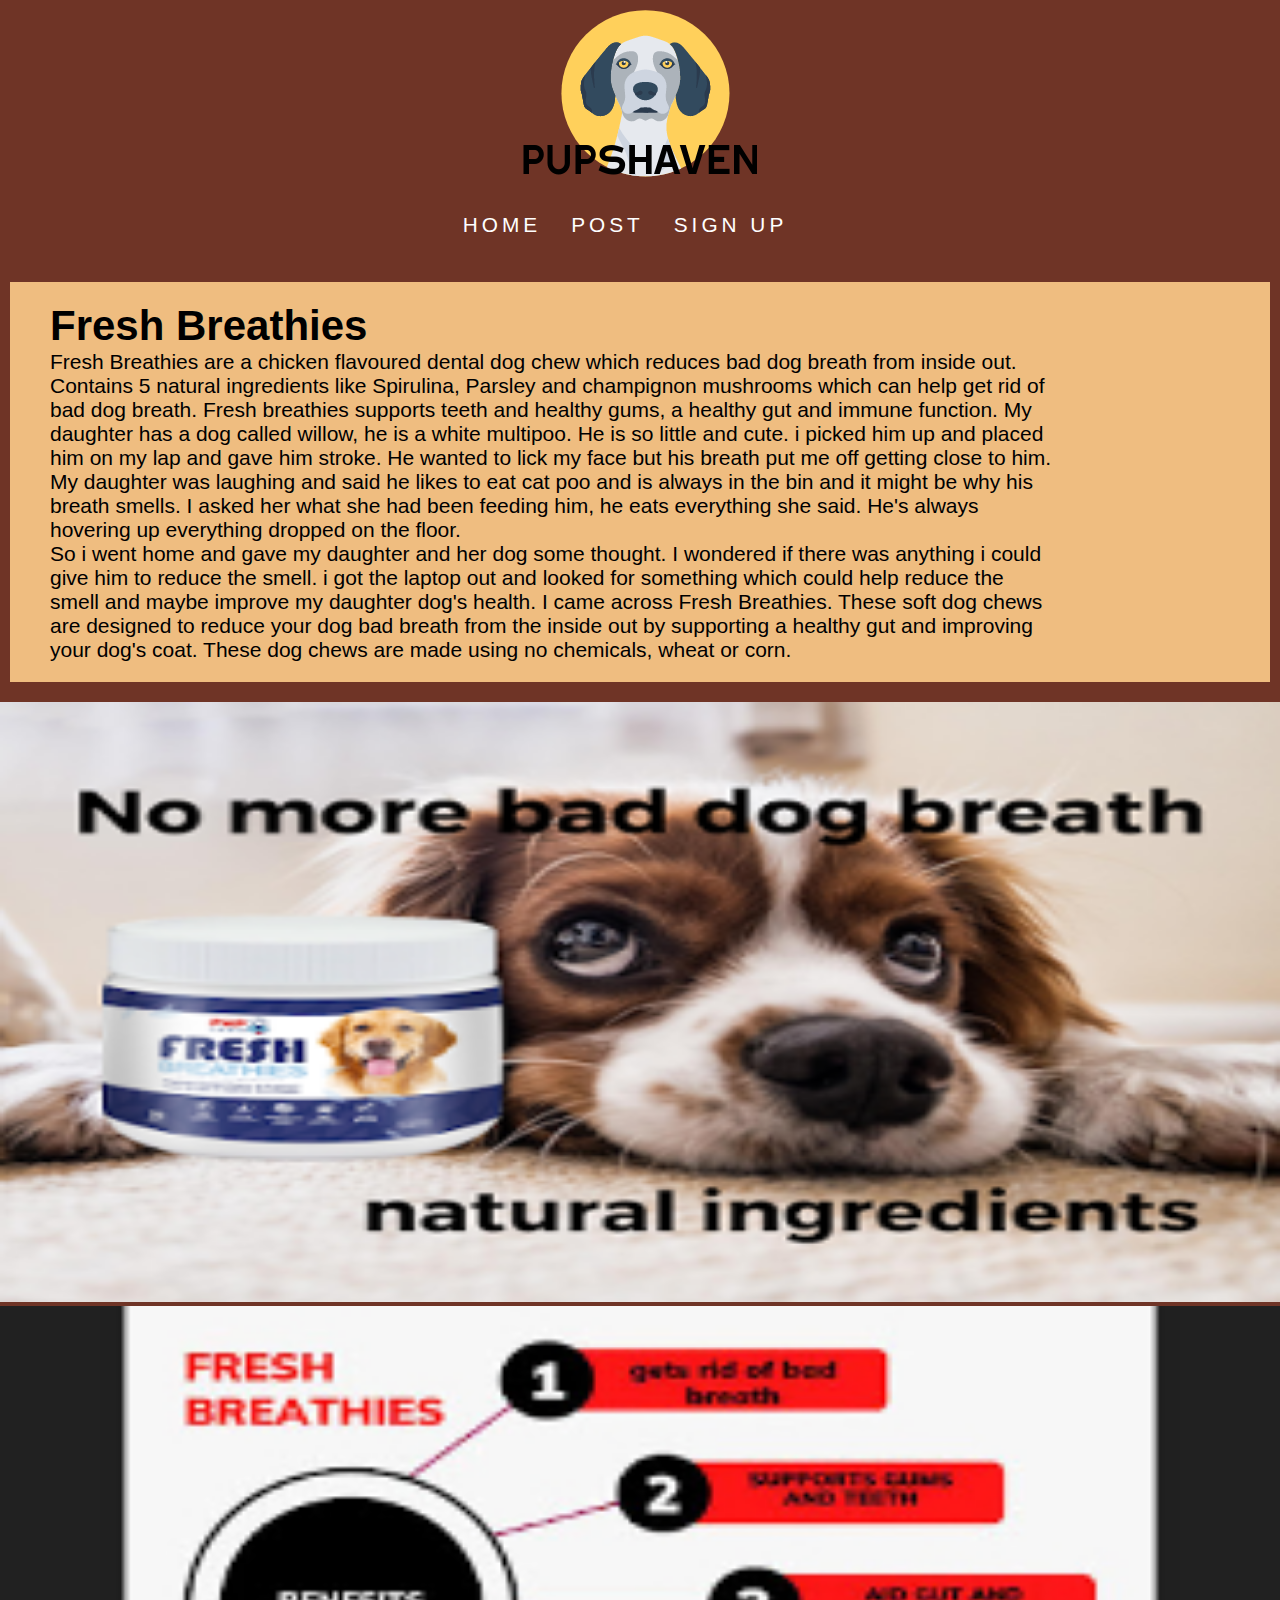
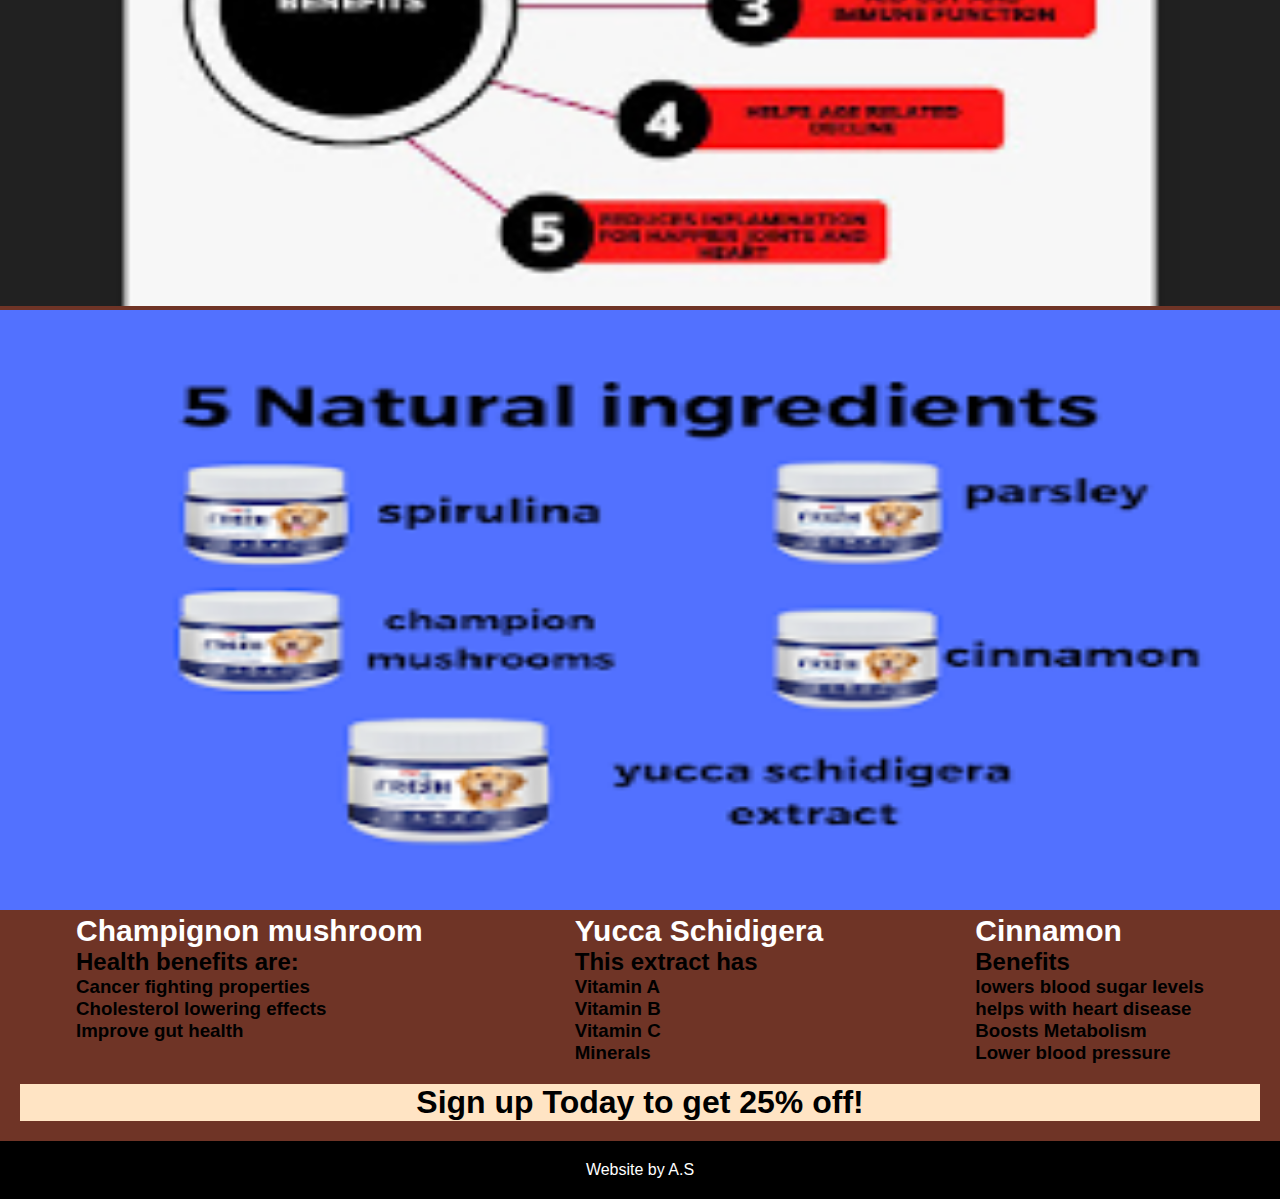
==== index.html @ ff5f4a9f "completed project 1" ====
<!DOCTYPE html>
<html lang="en">
<head>
    <meta charset="UTF-8">
    <meta http-equiv="X-UA-Compatible" content="IE=edge">
    <meta name="viewport" content="width=device-width, initial-scale=1.0">
    <title>responsive layputs</title>
    <link rel="stylesheet" href="/assets/css/style.css">
</head>
<body>
    <header>
    <div class="nav-container">
        <nav class="move">
            <a href="index.html">
                <img src="assets/images/pups-haven-logo.jpg">
            </a>
            <ul id="menu">
                <li>
                    <a href="index.html">HOME</a>
                </li>
                <li>
                    <a href="post.html">POST</a>
                </li>
                <li>
                    <a href="sign-up.html">SIGN UP</a>
                </li>
            </ul>   
          </nav>
    </div>
          
          
    </header>
    <body>
        <div class="container">
        <div class="about">
            <h1>Fresh Breathies</h1>
            <p>
                Fresh Breathies are a chicken flavoured dental dog chew which reduces bad dog breath from inside out. Contains  5 natural ingredients like Spirulina, Parsley and champignon mushrooms which can help get rid of bad dog breath. Fresh breathies supports teeth and healthy gums, a healthy gut and immune function.

My daughter has a dog called willow, he is a white multipoo. He is so little and cute. i picked him up and placed him on my lap and gave him stroke. He wanted to lick my face but his breath put me off getting close to him. My daughter was laughing and said he likes to eat cat poo and is always in the bin and it might be why his breath smells. I asked her what she had been feeding him, he eats everything she said. He's always hovering up everything dropped on the floor. 
            </p>
            <p>
                So i went home and gave my daughter and her dog some thought. I wondered if there was anything i could give him to reduce the smell.  i got the laptop out and looked for something which could help reduce the smell and maybe improve my daughter dog's health. 

I came across Fresh Breathies. These soft dog chews are designed to reduce your dog bad breath from the inside out by supporting a healthy gut and improving your dog's coat. These dog chews are made using no chemicals, wheat or corn. 
            </p>
        </div>     
    </div>
    <div class="ingredients">
            <img src="assets/images/no-more-bad-dog-breath.png">
            <img src="assets/images/benefits-breathies.jpg">
            <img src="assets/images/5-natural-ingredients.png">
        </div>
        <div class="flex-parent-element">
            <div class="flex-childone-element">
            <h1>Champignon mushroom</h1>
            <h2>Health benefits are:</h2>
                <h3>Cancer fighting properties</h3>
                <h3> Cholesterol lowering effects</h3>
                <h3>Improve gut health</h3>
                </div>
            <div class="flex-childtwo-element">    

            <h1>Yucca Schidigera</h1>
            <h2>This extract has </h2>
            <h3>Vitamin A</h3>
            <h3>Vitamin B</h3>
            <h3>Vitamin C</h3>
            <h3>Minerals</h3>
            </div>
            <div class="flex-childthree-element">
            <h1> Cinnamon</h1>
            <h2>Benefits</h2>
            <h3>lowers blood sugar levels</h3>
            <h3>helps with heart disease</h3>
            <h3>Boosts Metabolism</h3>
            <h3>Lower blood pressure</h3>
            </div>
        </section>
    </div>
    <div class="offer">
            <h1>Sign up Today to get 25% off!</h1>

        </section>
    </div>



        <footer>
            Website by A.S
        </footer>
        
    
</body>
</html>
---- assets/css/style.css ----
*{
    margin: 0;
    padding: 0;
    border: 0;
 }
 
 body{
    font-family: sans-serif;
    background-color: rgb(111, 52, 38);
 
 }
 .nav-container
 {
   width: 80%;
    margin: 0 auto;
 
 }
 .move{
  display: flex;
  flex-direction: column;
 }
 
 a h1
 {
    text-decoration: none;
    color: rgb(255, 252, 252);
 }
 
 #menu{
    font-size: 130%;
    list-style-type: none;
    letter-spacing: 4px;
    color: #fff;
    display: flex;
    flex-direction: row;
    justify-content: center;
    
    
 }
 
  #menu{
    line-height: 75px;
 }
 
 #menu li{
    margin-right: 30px;
 }
 
 #menu a {
    text-decoration: none;
    color: #fff;
    
 }
 
 .move img{
    margin: 0 auto;
    display: flex;
 }
 
 #navi-items
 {
    font-size: 130%;
    list-style-type: none;
    letter-spacing: 4px;
    color: #fff; 
 }
  
  #navi-items
 {
    text-decoration: none;
    color: rgb(255, 252, 252);
 }
 
 #navi-items
 {
    line-height: 75px;
 }
 
 #navi-items li{
    margin-right: 30px;
    display: flex;
 }
 
 #navi-items a {
    text-decoration: none;
    color: #fff;
 }  
 
 
 
 .form-image
 {
    margin: 0 auto;
    display: flex;
 }
 
 .sign-container img
 {
    margin: 0 auto;
 
 }
 
 .container
 {
    max-width: 100%;
    margin: 10px;  
    background-color: rgb(239, 189, 128);
    
    
 }
 
 
 
 .flex-parent-element
 {
 
     width: 100%;
     margin-top: 100px;
     margin-bottom: 100px;
     margin: 0 auto;  
     
 }
 
 .flex-parent-element h1{
     color: #fff;
     font-size: 30px;
 }
 
 .about{
     margin: o auto;
     width: 100%;
     font-size: 21px;
 }
 
 .flex-parent-element
 {
    display: flex;
    width: 100%;
    flex-direction: row;
    justify-content: space-around;
 }
 .offer h1{
 color: black ;
 margin:20px 20px;
 text-align: center;
 background-color: bisque;
 }

 footer {
   max-width: 100%;
 }
 .container-post
 {
    margin: 0 auto;
    background-color: bisque;
    width: 100%;
    max-width: 900px;
 }
 .container-post h1{
    margin: 10px;
    text-align: center;
 }
 .container-post h3{
    margin: 10px;
    text-align: center;
 }
 .container-post p{
    margin: 10px;
    text-align: center;
 }
 
 @media screen and (max-width: 400px) {
    .flex-parent-element{
       flex-direction: column;
       width: 70%;
       margin: 20px;
    }
 
    .ingredients img{
       width: 80%;
    }
    .container{
       margin: 0 auto;
       width: 100%;
    }
    .offer{
       margin: 0 auto;
       padding: 10px;
       width: 70%;
       background-color: bisque;
    }
     #menu{
       margin-left: 30px;
       display: flex;
       flex-direction: column;
       align-items: center;
    }
    .move img{
       margin: 0 auto;
       display: flex;
       
    }
    .nav-container{
       margin: 0 auto;
       width: 100%;
       
    }
    .navi-items
    {
       margin: 0 auto;
       display: flex;
       flex-direction: column;
       align-items: center;
 
    }
 
    .form-image
    {
       margin: 0 auto;
       display: flex;
    }
    footer{
       width: 80%;
    }
    .container-post
 {
    margin: 5px;
    width: 100%;
    display: flex;
    flex-direction: row;
    flex-shrink: 3;
 
 }
 .container-post h1{
    margin: 10px;
    color: black;
    font-size: 24px;
    text-align: left;
 }
 .container-post h3{
    margin: 10px;
    font-size: 23px;
    text-align: left;
 }
 .container-post p{
    margin: 10px;
    font-size: 20px;
    text-align: left;
 }
 }
    
 .about{
    width: 80%;
    margin: 20px; 
    padding: 20px; 
    background-color: rgb(239, 189, 128);
 }
 .about p{
 }
 .ingredients img{
    height: 600px;
    width: 600px;
    width: 100%;
 }
 footer
 {
     background-color: black;
     color: #fff;
     clear: both;
     padding: 20px 0px;
     text-align: center;
     width: 100%;
 
 }
 .offer{
    color: black;
 }
 .container-post
 {
    margin: 0 auto;
    width: 100%;
    background-color: bisque;
 
 }
 .container-post h1{
    color: black;
    font-size: 24px;
 }
 .container-post h3{
    font-size: 23px;
 }
 .container-post p{
    font-size: 20px;
 }
 .form-section {
    margin: 10x;
    margin-left: 0 auto;
    padding: 70px;
    background-image: url(https://images.unsplash.com/photo-1529472119196-cb724127a98e?ixlib=rb-4.0.3&ixid=MnwxMjA3fDB8MHxwaG90by1wYWdlfHx8fGVufDB8fHx8&auto=format&fit=crop&w=372&q=80);
    background-size: cover;
    background-position: center;
    height: 600px;
    width: 70%;
 }
 .signup-form
 {
    margin-top:30px;
    color:#fff;
    background-color:rgba(60, 60, 60, 0.5);
    max-width:400px;
 
 
    padding:50px;
 }
 .signup-form > h2
 {
    color:#fafafa;
    margin-bottom: 20px;
 }
 .text-input
 {
    background:transparent;
    color:#fafafa;
    width:100%;
    height:25px;
    margin:5px 0 20px 0;
    border:1px solid #fafafa;
    border-radius:2px;
 }
 .text-input:hover
 {
    border-color: burlywood;
 }
 .join-button
 {
    margin-top:20px;
    border-radius:2px;
    padding:15px 32px 15px 32px;
    text-align:center;
    font-size:100%;
    background-color:rgb(239, 189, 128);
    color:#fafafa;
    display:block;
 }
 .join-button:hover
 {
    background-color:#fafafa;
    color:bisque;
 }
 
 @media screen and (max-width: 1000px){
       .ingredients img{
          height: 200px;
 
       }
       };
       .signup-form{
          width: 100%;
          margin: 0 auto;
       }
       footer{
          width: 100%;
       }
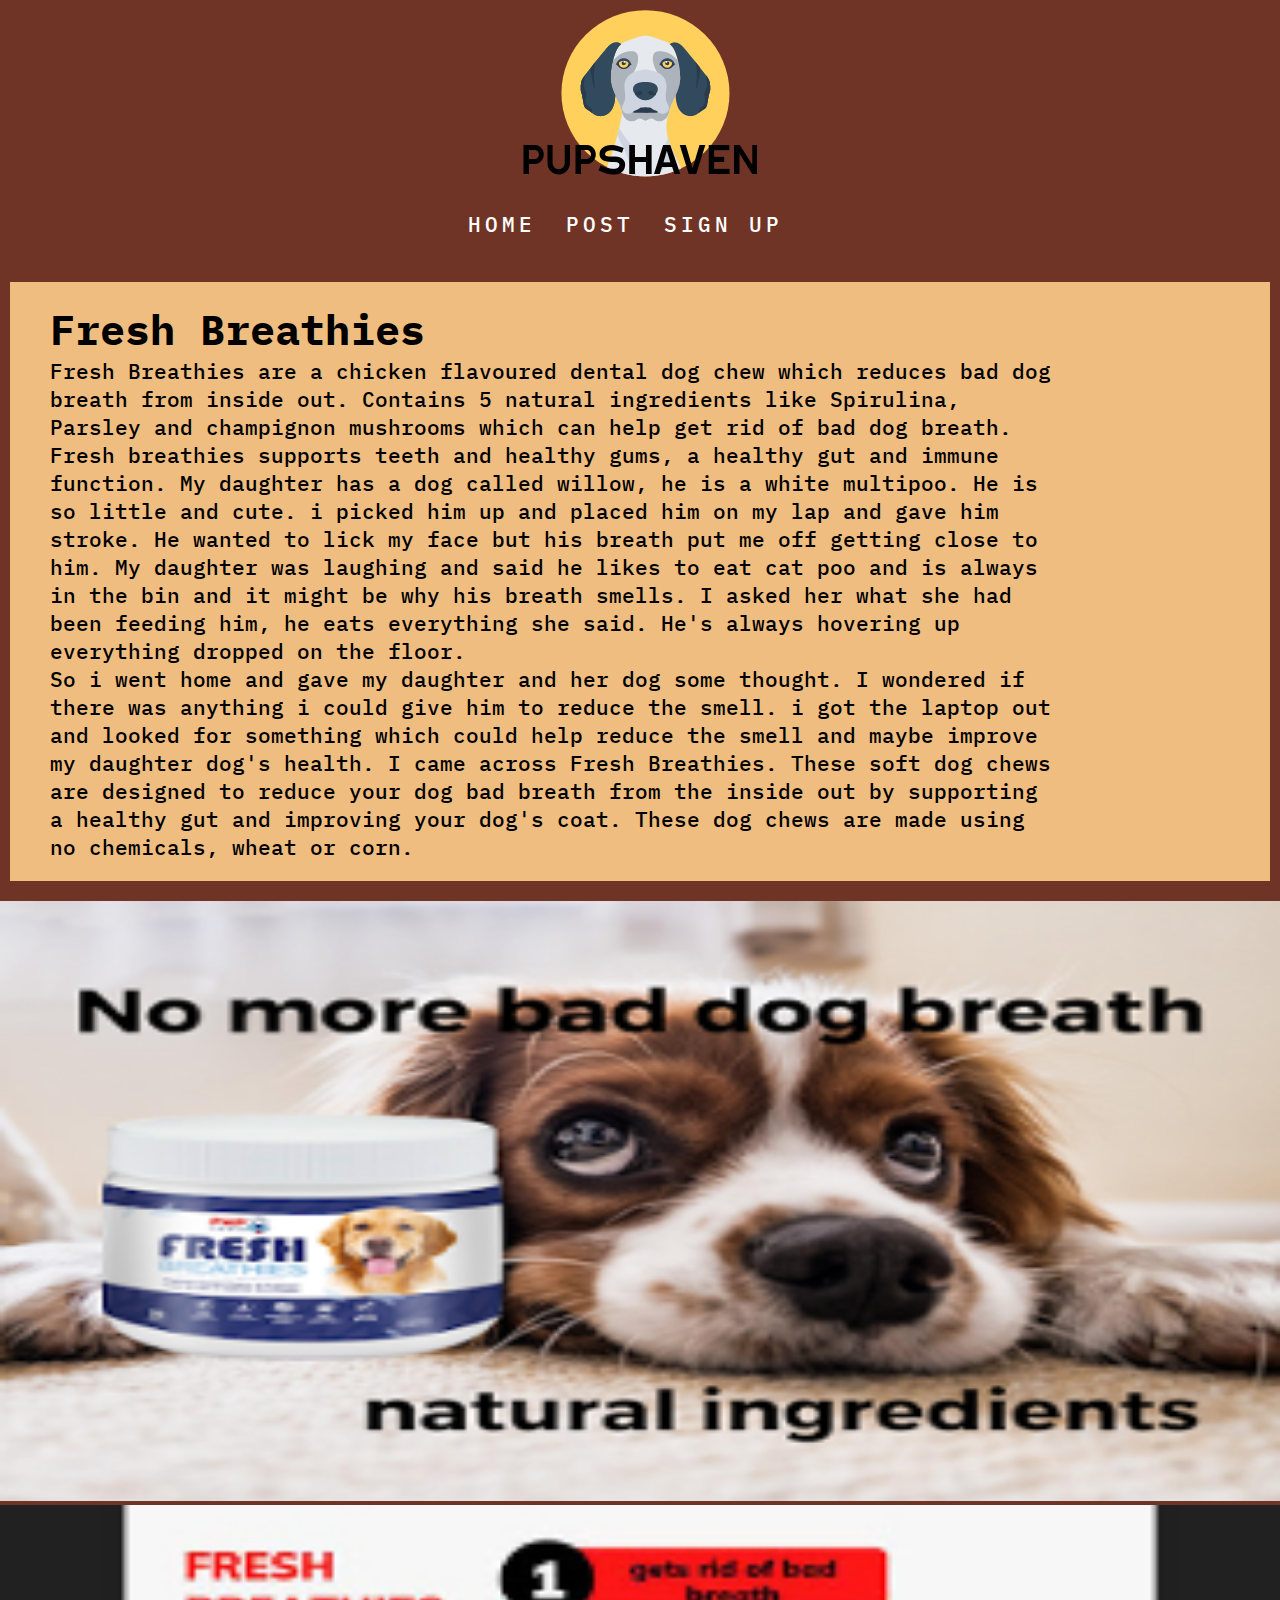
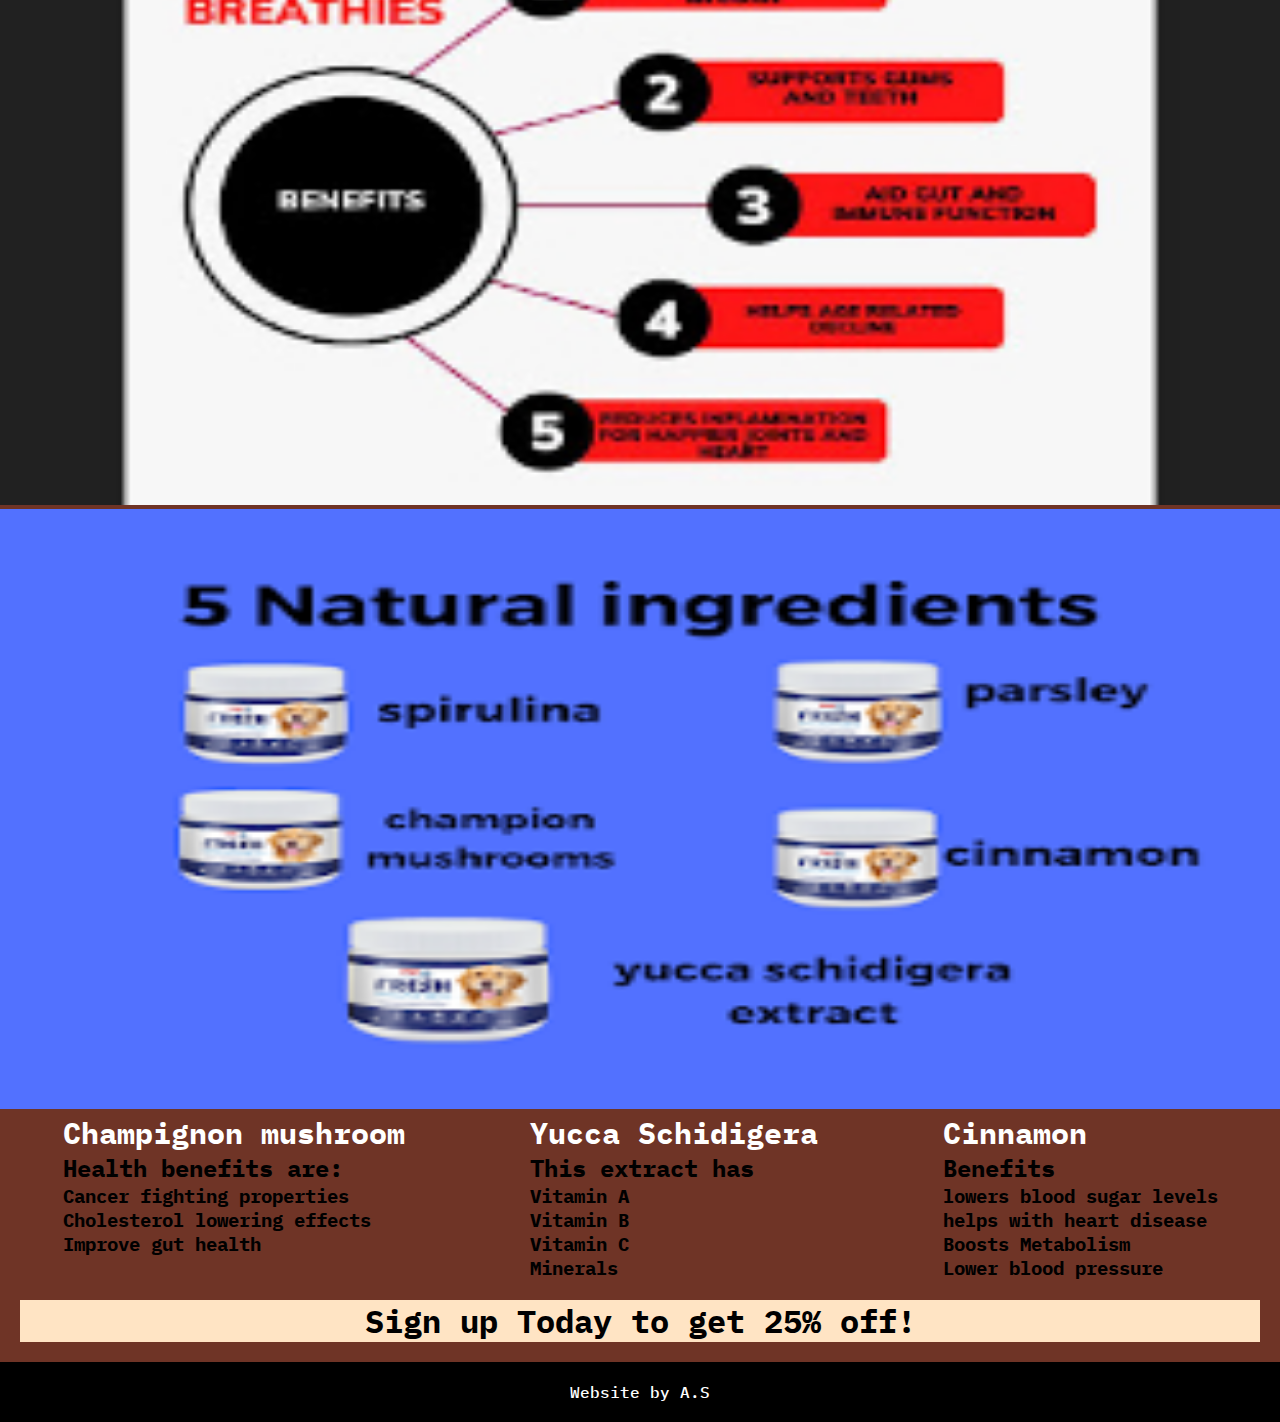
==== commit 4487717e: "uodated html and css" ====
--- a/index.html
+++ b/index.html
@@ -5,6 +5,9 @@
     <meta http-equiv="X-UA-Compatible" content="IE=edge">
     <meta name="viewport" content="width=device-width, initial-scale=1.0">
     <title>responsive layputs</title>
+    <link rel="preconnect" href="https://fonts.googleapis.com">
+<link rel="preconnect" href="https://fonts.gstatic.com" crossorigin>
+<link href="https://fonts.googleapis.com/css2?family=IBM+Plex+Mono:ital,wght@0,100;0,200;0,300;0,400;0,500;0,600;0,700;1,100;1,200;1,300;1,400;1,500;1,600;1,700&family=Poppins:ital,wght@0,100;0,200;0,300;0,400;0,500;0,600;0,700;0,800;0,900;1,100;1,200;1,300;1,400;1,500;1,600;1,700;1,800;1,900&display=swap" rel="stylesheet">
     <link rel="stylesheet" href="/assets/css/style.css">
 </head>
 <body>
@@ -12,7 +15,7 @@
     <div class="nav-container">
         <nav class="move">
             <a href="index.html">
-                <img src="assets/images/pups-haven-logo.jpg">
+                <img src="assets/images/pups-haven-logo.jpg" alt="logo for webite">
             </a>
             <ul id="menu">
                 <li>
@@ -30,7 +33,6 @@
           
           
     </header>
-    <body>
         <div class="container">
         <div class="about">
             <h1>Fresh Breathies</h1>
@@ -47,9 +49,9 @@
         </div>     
     </div>
     <div class="ingredients">
-            <img src="assets/images/no-more-bad-dog-breath.png">
-            <img src="assets/images/benefits-breathies.jpg">
-            <img src="assets/images/5-natural-ingredients.png">
+            <img src="assets/images/no-more-bad-dog-breath.png" alt="ad for fresh breathies">
+            <img src="assets/images/benefits-breathies.jpg" alt="the benefits of fresh breathies">
+            <img src="assets/images/5-natural-ingredients.png" alt="ingredients in fresh breathies">
         </div>
         <div class="flex-parent-element">
             <div class="flex-childone-element">
@@ -76,12 +78,10 @@
             <h3>Boosts Metabolism</h3>
             <h3>Lower blood pressure</h3>
             </div>
-        </section>
     </div>
     <div class="offer">
             <h1>Sign up Today to get 25% off!</h1>
 
-        </section>
     </div>
 
 
--- a/assets/css/style.css
+++ b/assets/css/style.css
@@ -5,8 +5,9 @@
  }
  
  body{
-    font-family: sans-serif;
-    background-color: rgb(111, 52, 38);
+   font-family: "IBM Plex Mono", monospace;
+   font-weight: 500;
+   background-color: rgb(111, 52, 38);
  
  }
  .nav-container
@@ -127,7 +128,7 @@
  }
  
  .about{
-     margin: o auto;
+     
      width: 100%;
      font-size: 21px;
  }
@@ -177,7 +178,7 @@
     }
  
     .ingredients img{
-       width: 80%;
+       width: 50%;
     }
     .container{
        margin: 0 auto;
@@ -227,7 +228,7 @@
     margin: 5px;
     width: 100%;
     display: flex;
-    flex-direction: row;
+    flex-direction: column;
     flex-shrink: 3;
  
  }
@@ -293,8 +294,8 @@
     font-size: 20px;
  }
  .form-section {
-    margin: 10x;
-    margin-left: 0 auto;
+    margin: 10px;
+    margin-left: 0;
     padding: 70px;
     background-image: url(https://images.unsplash.com/photo-1529472119196-cb724127a98e?ixlib=rb-4.0.3&ixid=MnwxMjA3fDB8MHxwaG90by1wYWdlfHx8fGVufDB8fHx8&auto=format&fit=crop&w=372&q=80);
     background-size: cover;
@@ -351,13 +352,11 @@
  @media screen and (max-width: 1000px){
        .ingredients img{
           height: 200px;
- 
        }
-       };
        .signup-form{
           width: 100%;
           margin: 0 auto;
        }
        footer{
           width: 100%;
-       }+       }}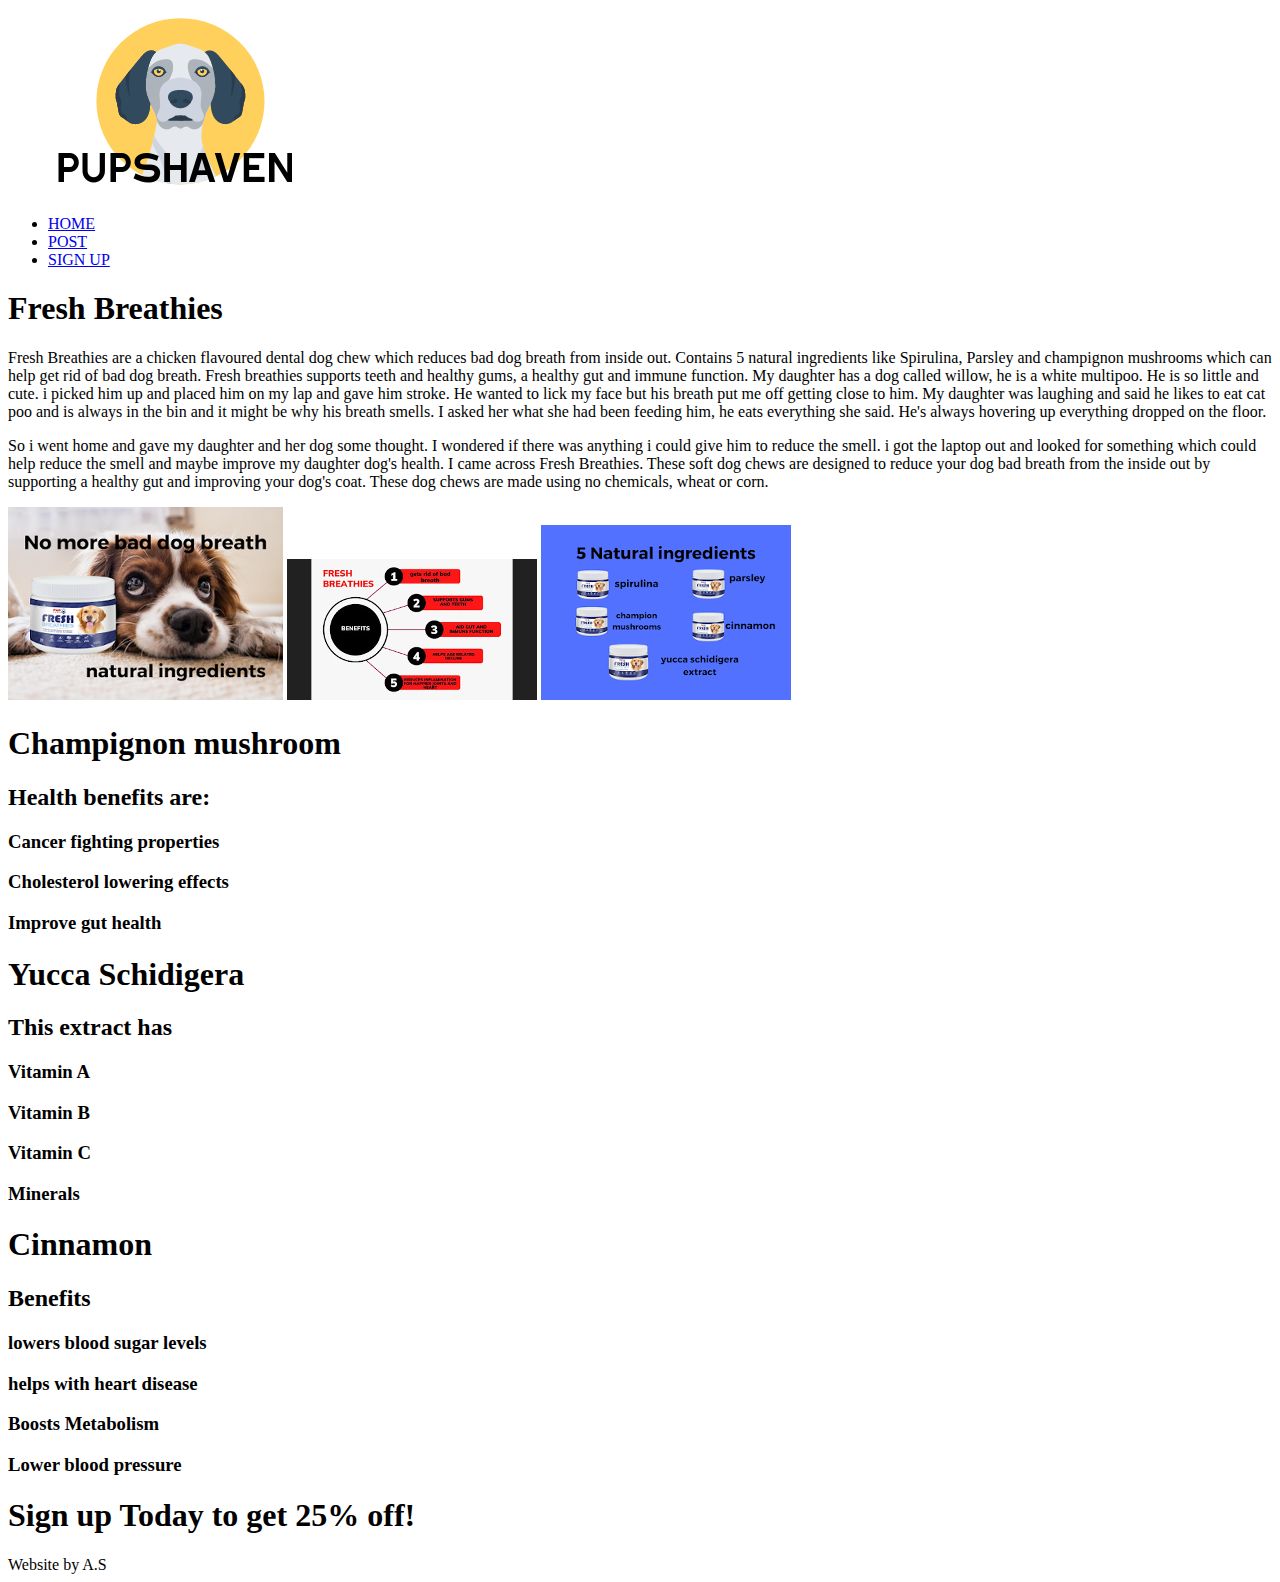
==== commit ff9971c3: "changed link to css/style.css" ====
--- a/index.html
+++ b/index.html
@@ -8,7 +8,7 @@
     <link rel="preconnect" href="https://fonts.googleapis.com">
 <link rel="preconnect" href="https://fonts.gstatic.com" crossorigin>
 <link href="https://fonts.googleapis.com/css2?family=IBM+Plex+Mono:ital,wght@0,100;0,200;0,300;0,400;0,500;0,600;0,700;1,100;1,200;1,300;1,400;1,500;1,600;1,700&family=Poppins:ital,wght@0,100;0,200;0,300;0,400;0,500;0,600;0,700;0,800;0,900;1,100;1,200;1,300;1,400;1,500;1,600;1,700;1,800;1,900&display=swap" rel="stylesheet">
-    <link rel="stylesheet" href="/assets/css/style.css">
+    <link rel="stylesheet" href="css/style.css">
 </head>
 <body>
     <header>
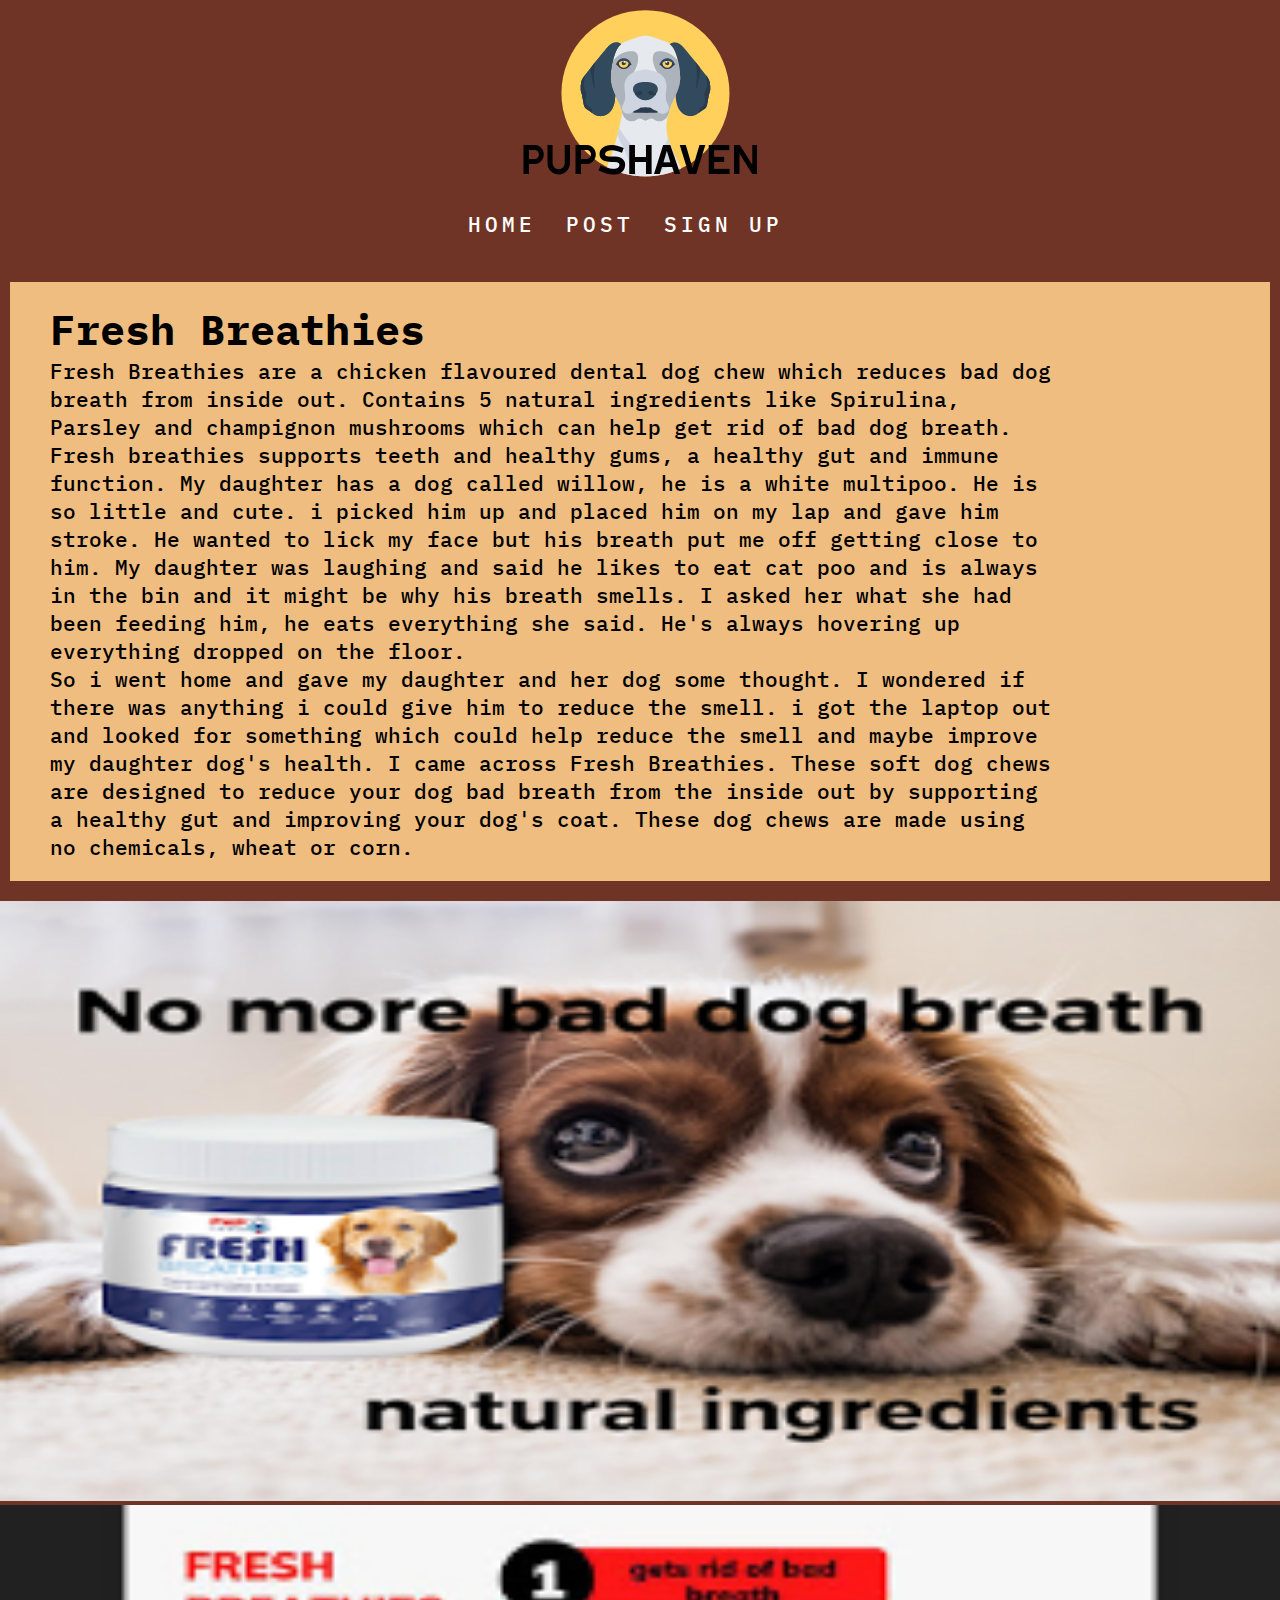
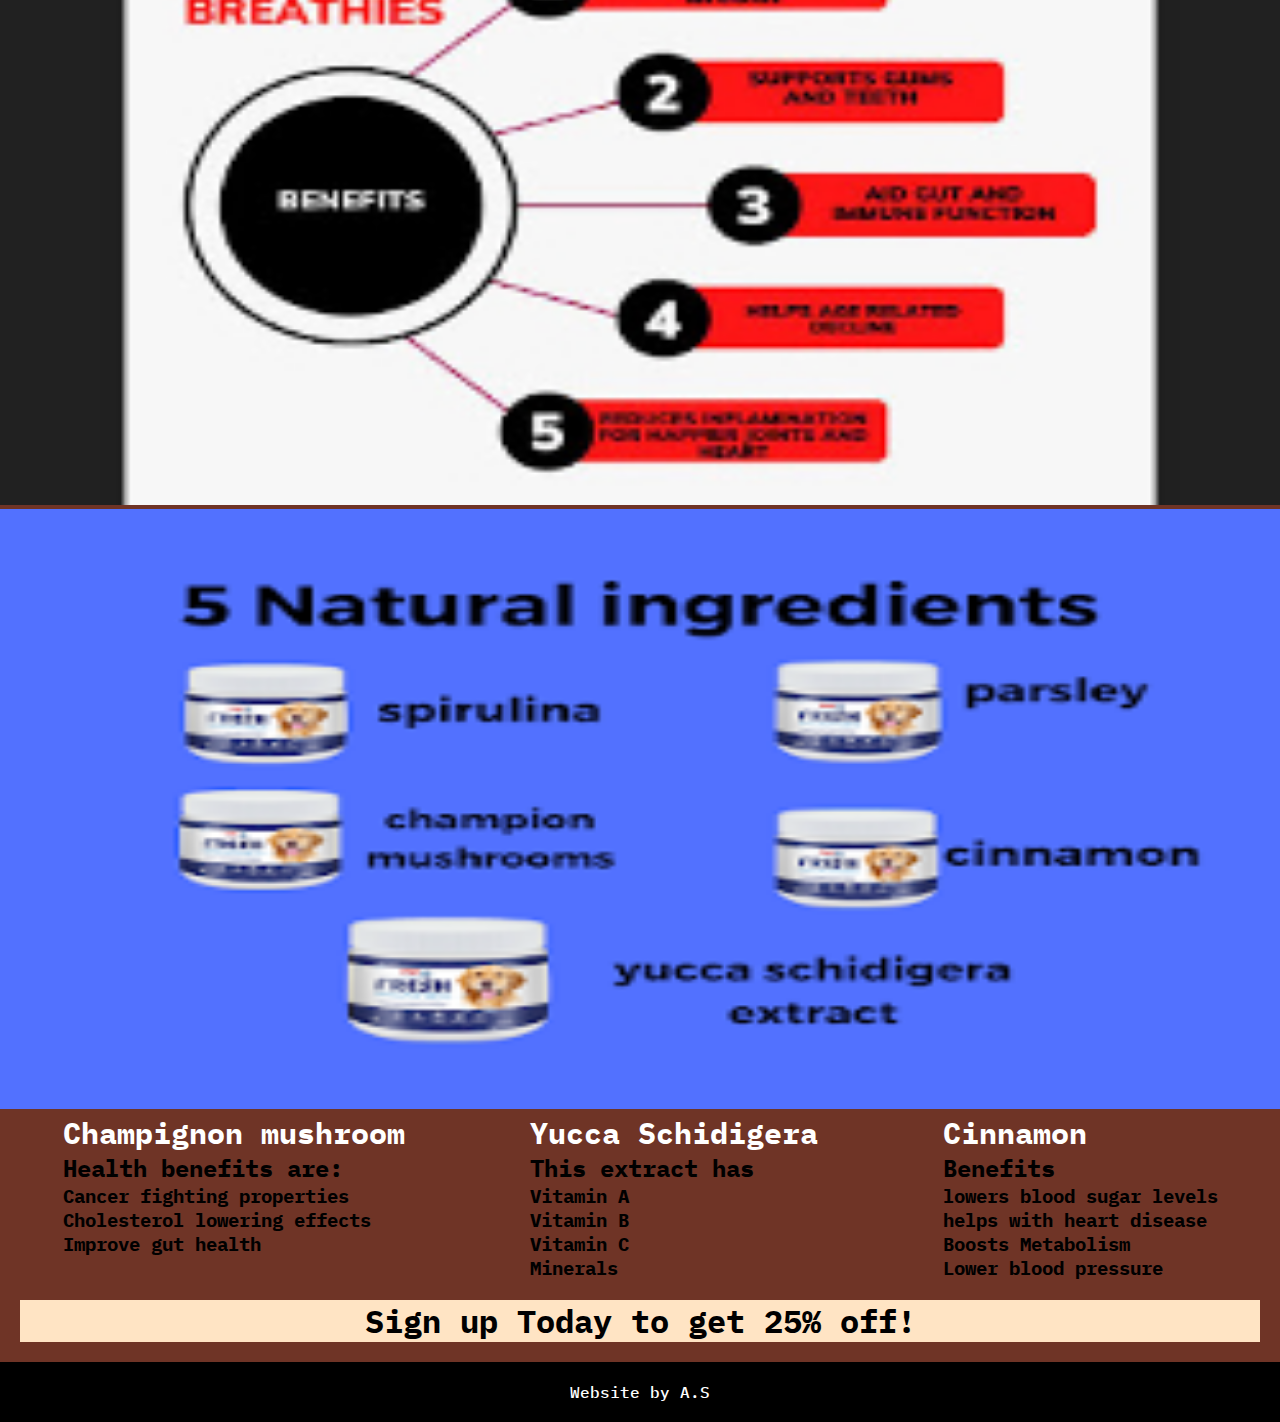
==== commit 667f4711: "deploying git pages" ====
--- a/index.html
+++ b/index.html
@@ -8,7 +8,7 @@
     <link rel="preconnect" href="https://fonts.googleapis.com">
 <link rel="preconnect" href="https://fonts.gstatic.com" crossorigin>
 <link href="https://fonts.googleapis.com/css2?family=IBM+Plex+Mono:ital,wght@0,100;0,200;0,300;0,400;0,500;0,600;0,700;1,100;1,200;1,300;1,400;1,500;1,600;1,700&family=Poppins:ital,wght@0,100;0,200;0,300;0,400;0,500;0,600;0,700;0,800;0,900;1,100;1,200;1,300;1,400;1,500;1,600;1,700;1,800;1,900&display=swap" rel="stylesheet">
-    <link rel="stylesheet" href="css/style.css">
+    <link rel="stylesheet" href="assets/css/style.css">
 </head>
 <body>
     <header>
--- a/assets/css/style.css
+++ b/assets/css/style.css
@@ -0,0 +1,362 @@
+*{
+    margin: 0;
+    padding: 0;
+    border: 0;
+ }
+ 
+ body{
+   font-family: "IBM Plex Mono", monospace;
+   font-weight: 500;
+   background-color: rgb(111, 52, 38);
+ 
+ }
+ .nav-container
+ {
+   width: 80%;
+    margin: 0 auto;
+ 
+ }
+ .move{
+  display: flex;
+  flex-direction: column;
+ }
+ 
+ a h1
+ {
+    text-decoration: none;
+    color: rgb(255, 252, 252);
+ }
+ 
+ #menu{
+    font-size: 130%;
+    list-style-type: none;
+    letter-spacing: 4px;
+    color: #fff;
+    display: flex;
+    flex-direction: row;
+    justify-content: center;
+    
+    
+ }
+ 
+  #menu{
+    line-height: 75px;
+ }
+ 
+ #menu li{
+    margin-right: 30px;
+ }
+ 
+ #menu a {
+    text-decoration: none;
+    color: #fff;
+    
+ }
+ 
+ .move img{
+    margin: 0 auto;
+    display: flex;
+ }
+ 
+ #navi-items
+ {
+    font-size: 130%;
+    list-style-type: none;
+    letter-spacing: 4px;
+    color: #fff; 
+ }
+  
+  #navi-items
+ {
+    text-decoration: none;
+    color: rgb(255, 252, 252);
+ }
+ 
+ #navi-items
+ {
+    line-height: 75px;
+ }
+ 
+ #navi-items li{
+    margin-right: 30px;
+    display: flex;
+ }
+ 
+ #navi-items a {
+    text-decoration: none;
+    color: #fff;
+ }  
+ 
+ 
+ 
+ .form-image
+ {
+    margin: 0 auto;
+    display: flex;
+ }
+ 
+ .sign-container img
+ {
+    margin: 0 auto;
+ 
+ }
+ 
+ .container
+ {
+    max-width: 100%;
+    margin: 10px;  
+    background-color: rgb(239, 189, 128);
+    
+    
+ }
+ 
+ 
+ 
+ .flex-parent-element
+ {
+ 
+     width: 100%;
+     margin-top: 100px;
+     margin-bottom: 100px;
+     margin: 0 auto;  
+     
+ }
+ 
+ .flex-parent-element h1{
+     color: #fff;
+     font-size: 30px;
+ }
+ 
+ .about{
+     
+     width: 100%;
+     font-size: 21px;
+ }
+ 
+ .flex-parent-element
+ {
+    display: flex;
+    width: 100%;
+    flex-direction: row;
+    justify-content: space-around;
+ }
+ .offer h1{
+ color: black ;
+ margin:20px 20px;
+ text-align: center;
+ background-color: bisque;
+ }
+
+ footer {
+   max-width: 100%;
+ }
+ .container-post
+ {
+    margin: 0 auto;
+    background-color: bisque;
+    width: 100%;
+    max-width: 900px;
+ }
+ .container-post h1{
+    margin: 10px;
+    text-align: center;
+ }
+ .container-post h3{
+    margin: 10px;
+    text-align: center;
+ }
+ .container-post p{
+    margin: 10px;
+    text-align: center;
+ }
+ 
+ @media screen and (max-width: 400px) {
+    .flex-parent-element{
+       flex-direction: column;
+       width: 70%;
+       margin: 20px;
+    }
+ 
+    .ingredients img{
+       width: 50%;
+    }
+    .container{
+       margin: 0 auto;
+       width: 100%;
+    }
+    .offer{
+       margin: 0 auto;
+       padding: 10px;
+       width: 70%;
+       background-color: bisque;
+    }
+     #menu{
+       margin-left: 30px;
+       display: flex;
+       flex-direction: column;
+       align-items: center;
+    }
+    .move img{
+       margin: 0 auto;
+       display: flex;
+       
+    }
+    .nav-container{
+       margin: 0 auto;
+       width: 100%;
+       
+    }
+    .navi-items
+    {
+       margin: 0 auto;
+       display: flex;
+       flex-direction: column;
+       align-items: center;
+ 
+    }
+ 
+    .form-image
+    {
+       margin: 0 auto;
+       display: flex;
+    }
+    footer{
+       width: 80%;
+    }
+    .container-post
+ {
+    margin: 5px;
+    width: 100%;
+    display: flex;
+    flex-direction: column;
+    flex-shrink: 3;
+ 
+ }
+ .container-post h1{
+    margin: 10px;
+    color: black;
+    font-size: 24px;
+    text-align: left;
+ }
+ .container-post h3{
+    margin: 10px;
+    font-size: 23px;
+    text-align: left;
+ }
+ .container-post p{
+    margin: 10px;
+    font-size: 20px;
+    text-align: left;
+ }
+ }
+    
+ .about{
+    width: 80%;
+    margin: 20px; 
+    padding: 20px; 
+    background-color: rgb(239, 189, 128);
+ }
+ .about p{
+ }
+ .ingredients img{
+    height: 600px;
+    width: 600px;
+    width: 100%;
+ }
+ footer
+ {
+     background-color: black;
+     color: #fff;
+     clear: both;
+     padding: 20px 0px;
+     text-align: center;
+     width: 100%;
+ 
+ }
+ .offer{
+    color: black;
+ }
+ .container-post
+ {
+    margin: 0 auto;
+    width: 100%;
+    background-color: bisque;
+ 
+ }
+ .container-post h1{
+    color: black;
+    font-size: 24px;
+ }
+ .container-post h3{
+    font-size: 23px;
+ }
+ .container-post p{
+    font-size: 20px;
+ }
+ .form-section {
+    margin: 10px;
+    margin-left: 0;
+    padding: 70px;
+    background-image: url(https://images.unsplash.com/photo-1529472119196-cb724127a98e?ixlib=rb-4.0.3&ixid=MnwxMjA3fDB8MHxwaG90by1wYWdlfHx8fGVufDB8fHx8&auto=format&fit=crop&w=372&q=80);
+    background-size: cover;
+    background-position: center;
+    height: 600px;
+    width: 70%;
+ }
+ .signup-form
+ {
+    margin-top:30px;
+    color:#fff;
+    background-color:rgba(60, 60, 60, 0.5);
+    max-width:400px;
+ 
+ 
+    padding:50px;
+ }
+ .signup-form > h2
+ {
+    color:#fafafa;
+    margin-bottom: 20px;
+ }
+ .text-input
+ {
+    background:transparent;
+    color:#fafafa;
+    width:100%;
+    height:25px;
+    margin:5px 0 20px 0;
+    border:1px solid #fafafa;
+    border-radius:2px;
+ }
+ .text-input:hover
+ {
+    border-color: burlywood;
+ }
+ .join-button
+ {
+    margin-top:20px;
+    border-radius:2px;
+    padding:15px 32px 15px 32px;
+    text-align:center;
+    font-size:100%;
+    background-color:rgb(239, 189, 128);
+    color:#fafafa;
+    display:block;
+ }
+ .join-button:hover
+ {
+    background-color:#fafafa;
+    color:bisque;
+ }
+ 
+ @media screen and (max-width: 1000px){
+       .ingredients img{
+          height: 200px;
+       }
+       .signup-form{
+          width: 100%;
+          margin: 0 auto;
+       }
+       footer{
+          width: 100%;
+       }}